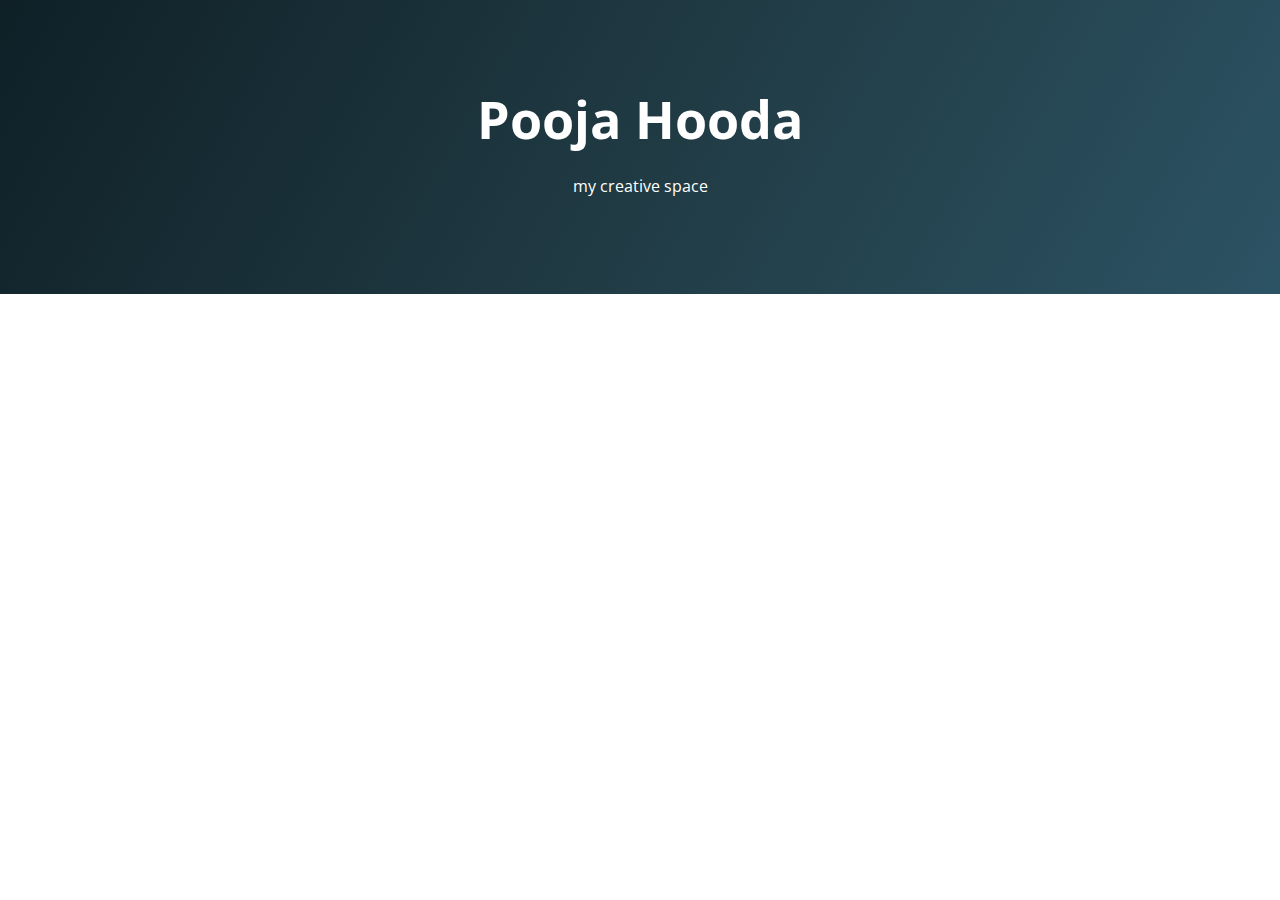
==== index.html @ cabac514 "Create index.html" ====
<!DOCTYPE html>
<html lang="en-us">
  <head>
    <meta charset="UTF-8">
    <title>Pooja Hooda</title>
    <meta name="viewport" content="width=device-width, initial-scale=1">
    <meta name="theme-color" content="#157878">
    <link rel="stylesheet" href="css/normalize.css">
    <link href='https://fonts.googleapis.com/css?family=Open+Sans:400,700' rel='stylesheet' type='text/css'>
    <link rel="stylesheet" href="css/cayman.css">
    
  </head>
  <body>
    <section class="page-header">
      <h1 class="project-name">Pooja Hooda</h1>
      <p>my creative space</p>
      
    </section>

    <section class="main-content">
        
   </section>
   
    </body>
</html>
---- css/cayman.css ----
* {
  box-sizing: border-box; }

body {
  padding: 0;
  margin: 0;
  font-family: "Open Sans", "Helvetica Neue", Helvetica, Arial, sans-serif;
  font-size: 16px;
  line-height: 1.5;
  color: #606c71; }

a {
  color: #1e6bb8;
  text-decoration: none; }
  a:hover {
    text-decoration: underline; }


.btn {
  display: inline-block;
  margin-bottom: 1rem;
  color: rgba(255, 255, 255, 0.7);
  background-color: rgba(255, 255, 255, 0.08);
  border-color: rgba(255, 255, 255, 0.2);
  border-style: solid;
  border-width: 1px;
  border-radius: 0.3rem;
  transition: color 0.2s, background-color 0.2s, border-color 0.2s; }
  .btn:hover {
    color: rgba(255, 255, 255, 0.8);
    text-decoration: none;
    background-color: rgba(255, 255, 255, 0.2);
    border-color: rgba(255, 255, 255, 0.3); }
  .btn + .btn {
    margin-left: 1rem; }
  @media screen and (min-width: 64em) {
    .btn {
      padding: 0.75rem 1rem; } }
  @media screen and (min-width: 42em) and (max-width: 64em) {
    .btn {
      padding: 0.6rem 0.9rem;
      font-size: 0.9rem; } }
  @media screen and (max-width: 42em) {
    .btn {
      display: block;
      width: 100%;
      padding: 0.75rem;
      font-size: 0.9rem; }
      .btn + .btn {
        margin-top: 1rem;
        margin-left: 0; } }

.page-header {
  color: #fff;
  text-align: center;
  background-color: #159957;
  background-image: linear-gradient(120deg, #0F2027, #203A43, #2C5364);
}
  @media screen and (min-width: 64em) {
    .page-header {
      padding: 5rem 6rem; } }
  @media screen and (min-width: 42em) and (max-width: 64em) {
    .page-header {
      padding: 3rem 4rem; } }
  @media screen and (max-width: 42em) {
    .page-header {
      padding: 2rem 1rem; } }



.project-name {
  margin-top: 0;
  margin-bottom: 0.1rem; }
  @media screen and (min-width: 64em) {
    .project-name {
      font-size: 3.25rem; } }
  @media screen and (min-width: 42em) and (max-width: 64em) {
    .project-name {
      font-size: 2.25rem; } }
  @media screen and (max-width: 42em) {
    .project-name {
      font-size: 1.75rem; } }

.project-tagline {
  margin-bottom: 2rem;
  font-weight: normal;
  opacity: 0.7; }
  @media screen and (min-width: 64em) {
    .project-tagline {
      font-size: 1.25rem; } }
  @media screen and (min-width: 42em) and (max-width: 64em) {
    .project-tagline {
      font-size: 1.15rem; } }
  @media screen and (max-width: 42em) {
    .project-tagline {
      font-size: 1rem; } }

.main-content {
  word-wrap: break-word; }
  .main-content :first-child {
    margin-top: 0; }
  @media screen and (min-width: 64em) {
    .main-content {
      max-width: 64rem;
      padding: 2rem 6rem;
      margin: 0 auto;
      font-size: 1.1rem; } }
  @media screen and (min-width: 42em) and (max-width: 64em) {
    .main-content {
      padding: 2rem 4rem;
      font-size: 1.1rem; } }
  @media screen and (max-width: 42em) {
    .main-content {
      padding: 2rem 1rem;
      font-size: 1rem; } }
   .main-content img {
    max-width: 100%; } 
  .main-content h1,
  .main-content h2,
  .main-content h3,
  .main-content h4,
  .main-content h5,
  .main-content h6 {
    margin-top: 2rem;
    margin-bottom: 1rem;
    font-weight: normal;
    color: #159957; }
  .main-content p {
    margin-bottom: 1em; }
  .main-content code {
    padding: 2px 4px;
    font-family: Consolas, "Liberation Mono", Menlo, Courier, monospace;
    font-size: 0.9rem;
    color: #567482;
    background-color: #f3f6fa;
    border-radius: 0.3rem; }
  .main-content pre {
    padding: 0.8rem;
    margin-top: 0;
    margin-bottom: 1rem;
    font: 1rem Consolas, "Liberation Mono", Menlo, Courier, monospace;
    color: #567482;
    word-wrap: normal;
    background-color: #f3f6fa;
    border: solid 1px #dce6f0;
    border-radius: 0.3rem; }
    .main-content pre > code {
      padding: 0;
      margin: 0;
      font-size: 0.9rem;
      color: #567482;
      word-break: normal;
      white-space: pre;
      background: transparent;
      border: 0; }
  .main-content .highlight {
    margin-bottom: 1rem; }
    .main-content .highlight pre {
      margin-bottom: 0;
      word-break: normal; }
  .main-content .highlight pre,
  .main-content pre {
    padding: 0.8rem;
    overflow: auto;
    font-size: 0.9rem;
    line-height: 1.45;
    border-radius: 0.3rem;
    -webkit-overflow-scrolling: touch; }
  .main-content pre code,
  .main-content pre tt {
    display: inline;
    max-width: initial;
    padding: 0;
    margin: 0;
    overflow: initial;
    line-height: inherit;
    word-wrap: normal;
    background-color: transparent;
    border: 0; }
    .main-content pre code:before, .main-content pre code:after,
    .main-content pre tt:before,
    .main-content pre tt:after {
      content: normal; }
  .main-content ul,
  .main-content ol {
    margin-top: 0; }
  .main-content blockquote {
    padding: 0 1rem;
    margin-left: 0;
    color: #819198;
    border-left: 0.3rem solid #dce6f0; }
    .main-content blockquote > :first-child {
      margin-top: 0; }
    .main-content blockquote > :last-child {
      margin-bottom: 0; }
  .main-content table {
    display: block;
    width: 100%;
    overflow: auto;
    word-break: normal;
    word-break: keep-all;
    -webkit-overflow-scrolling: touch; }
    .main-content table th {
      font-weight: bold; }
    .main-content table th,
    .main-content table td {
      padding: 0.5rem 1rem;
      border: 1px solid #e9ebec; }
  .main-content dl {
    padding: 0; }
    .main-content dl dt {
      padding: 0;
      margin-top: 1rem;
      font-size: 1rem;
      font-weight: bold; }
    .main-content dl dd {
      padding: 0;
      margin-bottom: 1rem; }
  .main-content hr {
    height: 2px;
    padding: 0;
    margin: 1rem 0;
    background-color: #eff0f1;
    border: 0; }

.site-footer {
  padding-top: 2rem;
  margin-top: 2rem;
  border-top: solid 1px #eff0f1; }
  @media screen and (min-width: 64em) {
    .site-footer {
      font-size: 1rem; } }
  @media screen and (min-width: 42em) and (max-width: 64em) {
    .site-footer {
      font-size: 1rem; } }
  @media screen and (max-width: 42em) {
    .site-footer {
      font-size: 0.9rem; } }

.site-footer-owner {
  display: block;
  font-weight: bold; }

.site-footer-credits {
  color: #819198; }
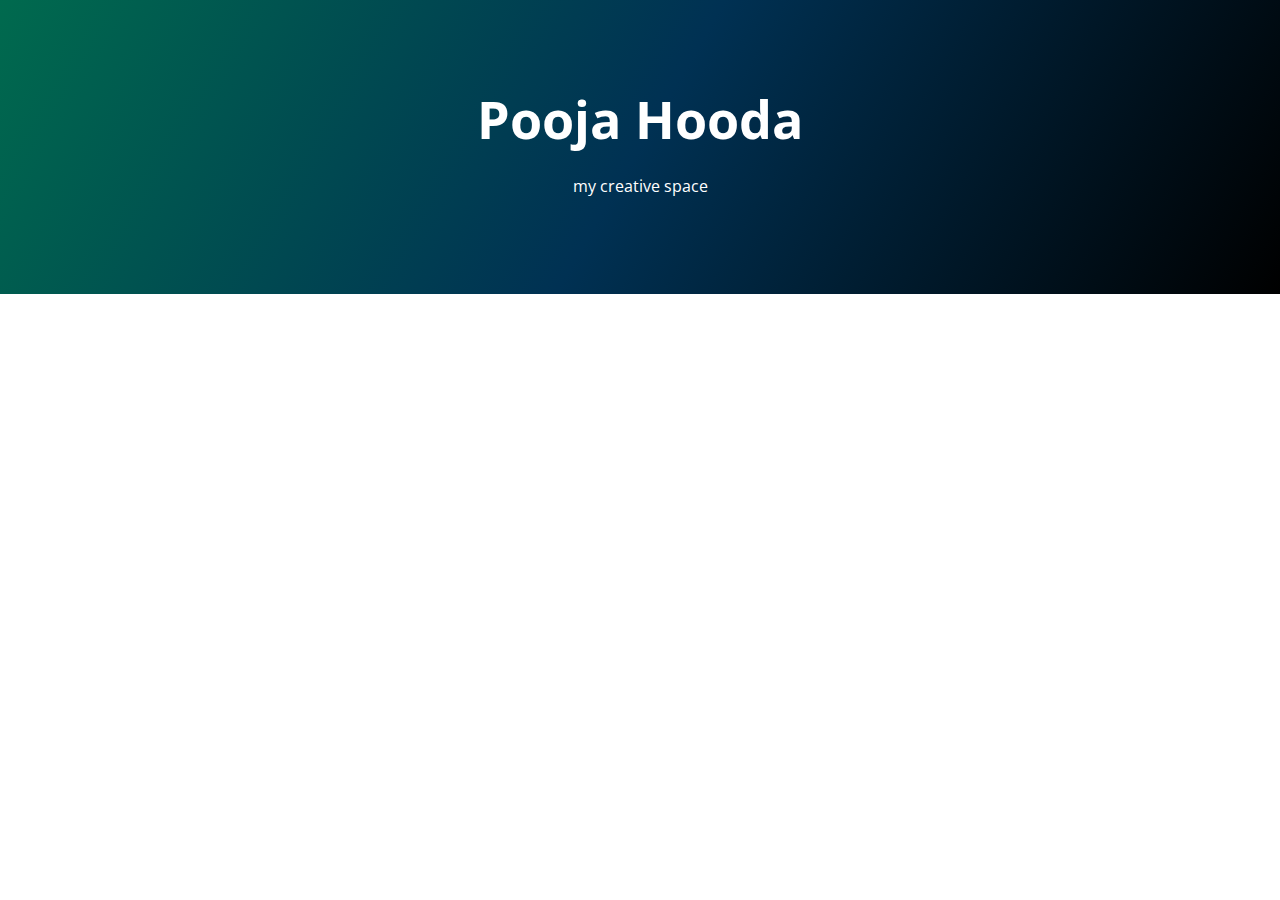
==== commit d603936e: "Update index.html" ====
--- a/index.html
+++ b/index.html
@@ -8,7 +8,10 @@
     <link rel="stylesheet" href="css/normalize.css">
     <link href='https://fonts.googleapis.com/css?family=Open+Sans:400,700' rel='stylesheet' type='text/css'>
     <link rel="stylesheet" href="css/cayman.css">
-    
+    <link rel="apple-touch-icon" sizes="180x180" href="/apple-touch-icon.png">
+    <link rel="icon" type="image/png" sizes="32x32" href="/favicon-32x32.png">
+    <link rel="icon" type="image/png" sizes="16x16" href="/favicon-16x16.png">
+    <link rel="manifest" href="/site.webmanifest">
   </head>
   <body>
     <section class="page-header">
--- a/css/cayman.css
+++ b/css/cayman.css
@@ -54,7 +54,7 @@
   color: #fff;
   text-align: center;
   background-color: #159957;
-  background-image: linear-gradient(120deg, #0F2027, #203A43, #2C5364);
+  background-image: linear-gradient(120deg, #006A4E, #003153, #000000);
 }
   @media screen and (min-width: 64em) {
     .page-header {
